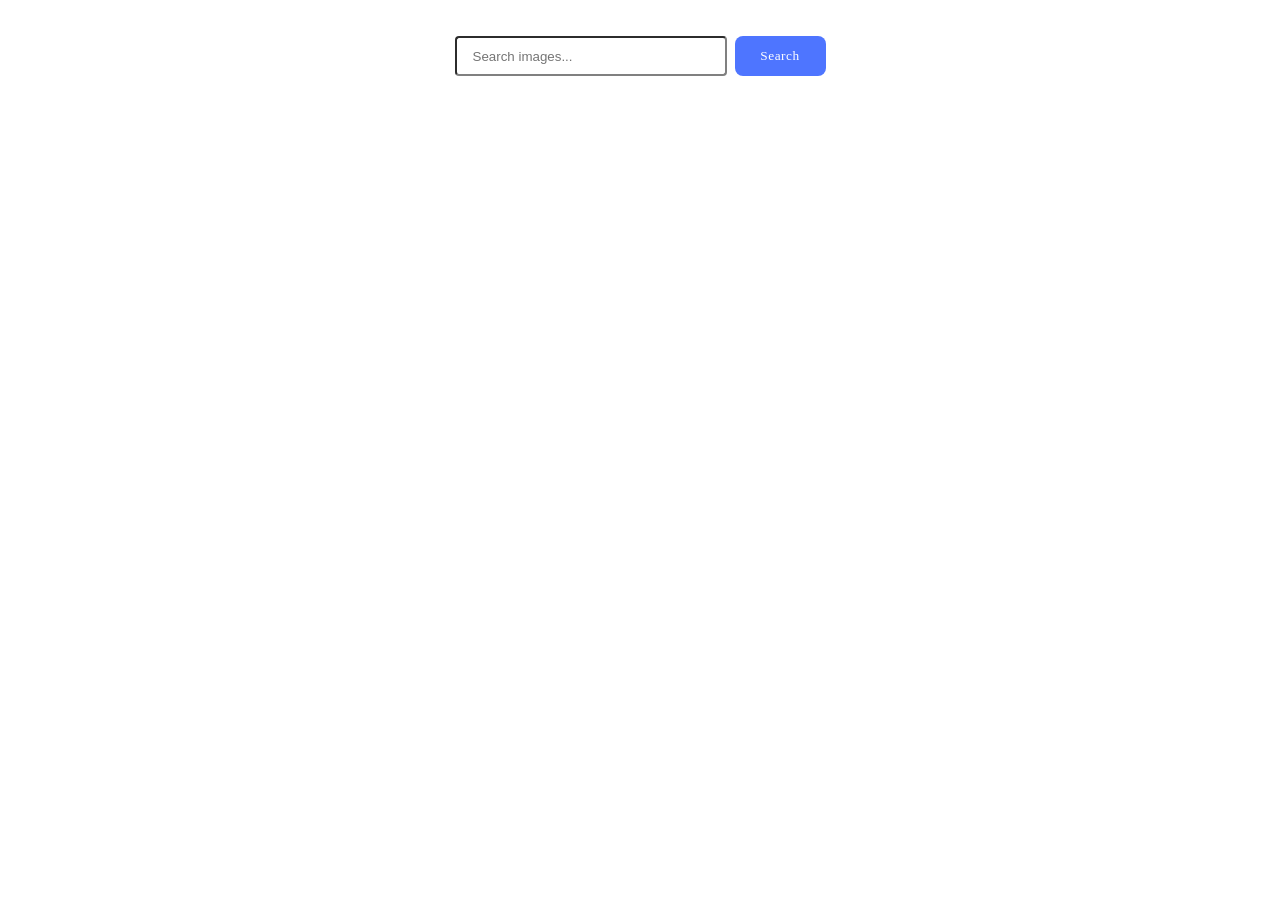
==== src/index.html @ 1e39044d "Initial commit" ====
<!DOCTYPE html>
<html lang="en">
  <head>
    <meta charset="UTF-8" />
    <link rel="icon" type="image/svg+xml" href="/favicon.svg" />
    <meta name="viewport" content="width=device-width, initial-scale=1.0" />
    <title>Vanilla App Template</title>
    <link rel="stylesheet" href="./css/styles.css" />
  </head>
  <body>
    <main>
      <form class="form">
        <label class="form-label">
          <input
            class="form-input"
            type="text"
            name="search-text"
            placeholder="Search images..."
            required
          />
        </label>
        <button class="form-button" type="submit">Search</button>
      </form>
      <div class="loader-wrapper">
        <span class="loader visually-hidden"></span>
      </div>
      <ul class="gallery"></ul>
      <script type="module" src="./main.js"></script>
    </main>
  </body>
</html>
---- src/css/styles.css ----
@import url('./reset.css');
@import url('./base.css');

.form {
  display: flex;
  justify-content: center;
  margin-top: 36px;
}
.form-label {
  font-family: var(--font-family);
  line-height: 150%;
  letter-spacing: 0.04em;
  color: #808080;
}
.form-input {
  outline: none;
  border-radius: 4px;
  width: 272px;
  height: 40px;
  background: #fff;
  border-color: #808080;
  margin-right: 8px;
  padding: 8px 16px;
  box-sizing: border-box;
}
.form-input:hover {
  border-color: #000000;
}
.form-input:focus {
  border-color: #4e75ff;
}
.form-button {
  border-radius: 8px;
  padding: 8px 16px;
  width: 91px;
  height: 40px;
  background: #4e75ff;
  font-family: var(--font-family);
  font-weight: 500;
  line-height: 150%;
  letter-spacing: 0.04em;
  color: #fff;
  border: none;
  margin-bottom: 32px;
}
.form-button:hover {
  background: #6c8cff;
}
.gallery {
  display: flex;
  flex-wrap: wrap;
  justify-content: center;
  justify-self: center;
  gap: 24px;
  width: 1128px;
}

.gallery-li {
  width: calc((100% - 48px) / 3);
}

.gallery-link {
}
.gallery-img {
  width: 100%;
  max-height: 152px;
}
.img-div {
  display: flex;
  justify-content: space-around;
  align-items: center;
  border-bottom: 1px solid #808080;
  border-left: 1px solid #808080;
  border-right: 1px solid #808080;
  max-width: 360px;
  height: 48px;
  background: #fff;
}
.img-p {
  display: flex;
  flex-direction: column;
  justify-content: space-around;
  align-items: center;
  font-family: var(--font-family);
  font-weight: 600;
  font-size: 12px;
  line-height: 133%;
  letter-spacing: 0.04em;
  color: #2e2f42;
}
.img-span {
  font-family: var(--font-family);
  font-weight: 400;
  font-size: 12px;
  line-height: 200%;
  letter-spacing: 0.04em;
  color: #2e2f42;
}
.loader-wrapper {
  display: flex;
  justify-content: center;
  align-items: center;
}
.loader {
  width: 48px;
  height: 48px;
  border-radius: 50%;
  display: inline-block;
  position: relative;
  background: linear-gradient(0deg, rgba(255, 61, 0, 0.2) 33%, #ff3d00 100%);
  box-sizing: border-box;
  animation: rotation 1s linear infinite;
}
.loader::after {
  content: '';
  box-sizing: border-box;
  position: absolute;
  left: 50%;
  top: 50%;
  transform: translate(-50%, -50%);
  width: 44px;
  height: 44px;
  border-radius: 50%;
  background: #263238;
}
@keyframes rotation {
  0% {
    transform: rotate(0deg);
  }
  100% {
    transform: rotate(360deg);
  }
}
.visually-hidden {
  position: absolute;
  width: 1px;
  height: 1px;
  margin: -1px;
  border: 0;
  padding: 0;

  white-space: nowrap;
  clip-path: inset(100%);
  clip: rect(0 0 0 0);
  overflow: hidden;
}
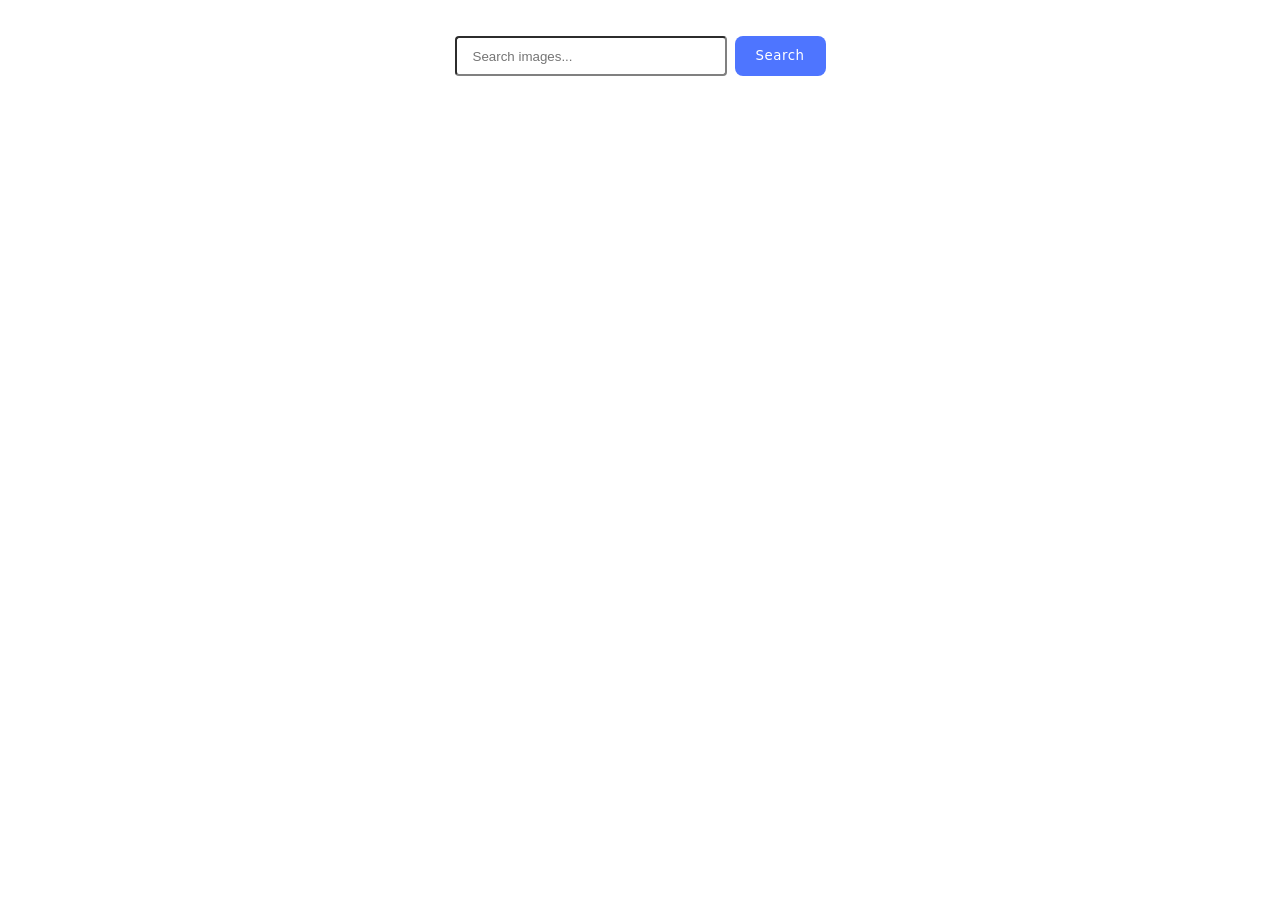
==== commit a3fc3367: "hw" ====
--- a/src/index.html
+++ b/src/index.html
@@ -21,10 +21,16 @@
         </label>
         <button class="form-button" type="submit">Search</button>
       </form>
+
+      <ul class="gallery"></ul>
+      <div class="load-more-wrapper">
+        <button type="button" class="load-more-button visually-hidden">
+          Load more
+        </button>
+      </div>
       <div class="loader-wrapper">
         <span class="loader visually-hidden"></span>
       </div>
-      <ul class="gallery"></ul>
       <script type="module" src="./main.js"></script>
     </main>
   </body>
--- a/src/css/styles.css
+++ b/src/css/styles.css
@@ -53,10 +53,12 @@
   justify-self: center;
   gap: 24px;
   width: 1128px;
+  margin-bottom: 32px;
 }
 
 .gallery-li {
   width: calc((100% - 48px) / 3);
+  height: 200px;
 }
 
 .gallery-link {
@@ -72,7 +74,7 @@
   border-bottom: 1px solid #808080;
   border-left: 1px solid #808080;
   border-right: 1px solid #808080;
-  max-width: 360px;
+  width: 100%;
   height: 48px;
   background: #fff;
 }
@@ -144,3 +146,23 @@
   clip: rect(0 0 0 0);
   overflow: hidden;
 }
+.load-more-wrapper {
+  display: flex;
+  justify-content: center;
+}
+.load-more-button {
+  border: none;
+  border-radius: 8px;
+  padding: 8px 16px;
+  width: 125px;
+  height: 40px;
+  background: #4e75ff;
+  font-family: var(--font-family);
+  font-weight: 500;
+  line-height: 150%;
+  letter-spacing: 0.04em;
+  color: #fff;
+}
+.load-more-button:hover {
+  background: #6c8cff;
+}
